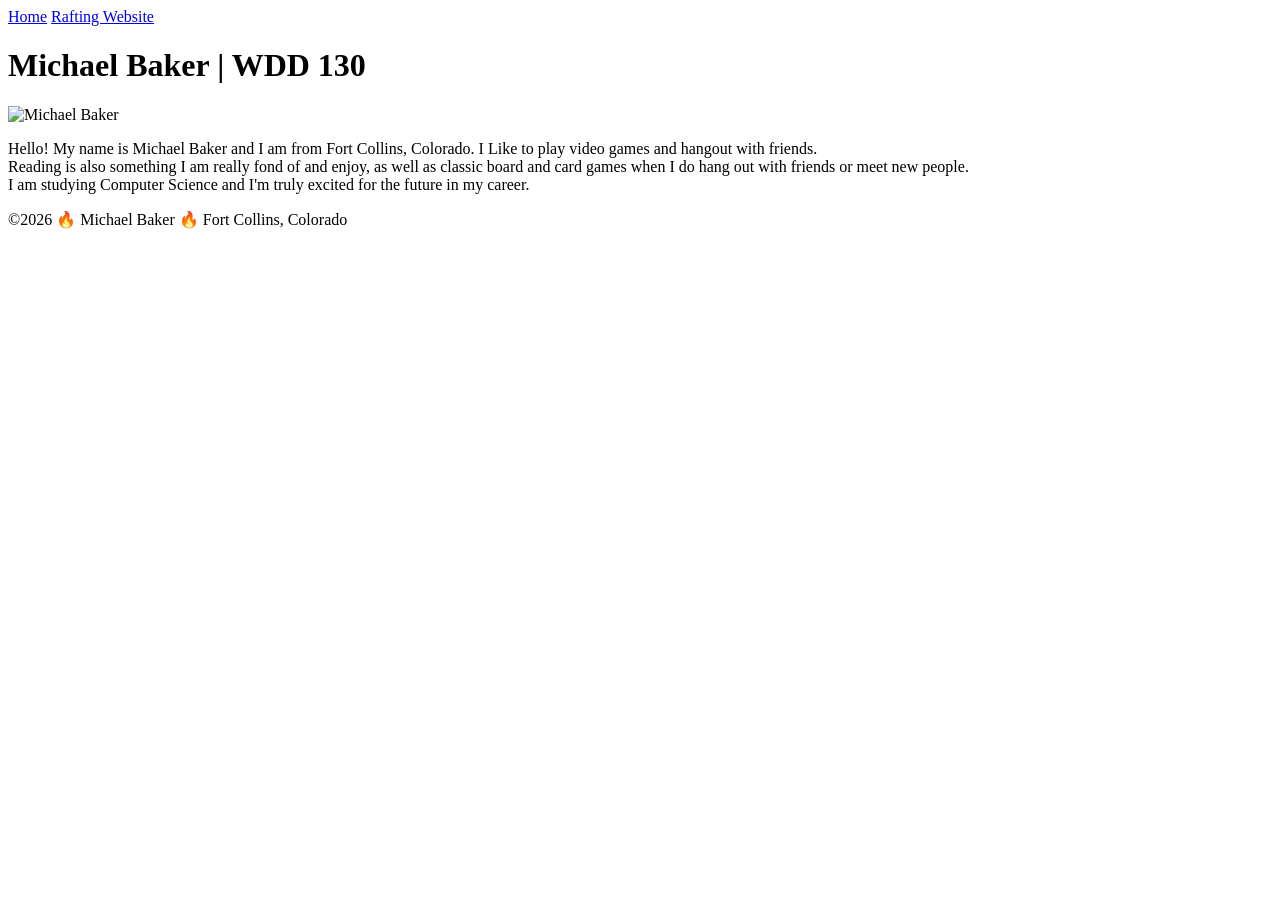
==== index.html @ 8bcd4525 "Photo fix" ====
<!DOCTYPE html>
<html lang="en">

<head>
    <meta charset="UTF-8">
    <meta name="viewport" content="width=device-width, initial-scale=1.0">
    <title>Michael Baker | WDD 130</title>
</head>

<body>
    <header>
        <nav>
            <a href="#">Home</a>
            <a href="wwr/">Rafting Website</a>
        </nav>
    </header>
    <main>
        <h1>Michael Baker | WDD 130</h1>
        <img src="./images/profile.jpg" alt="Michael Baker" width="200">
        <p>Hello! My name is Michael Baker and I am from Fort Collins, Colorado. I Like to play
            video games
            and hangout with friends. <br> Reading is also something I am really fond of and enjoy,
            as
            well as
            classic board and card games when I do hang out with friends or meet new people.
            <br>I am studying Computer Science and I'm truly excited for the future in my career.
        </p>
    </main>
    <footer>
        <p>©2026 🔥 Michael Baker 🔥 Fort Collins, Colorado</p>
    </footer>
</body>

</html>
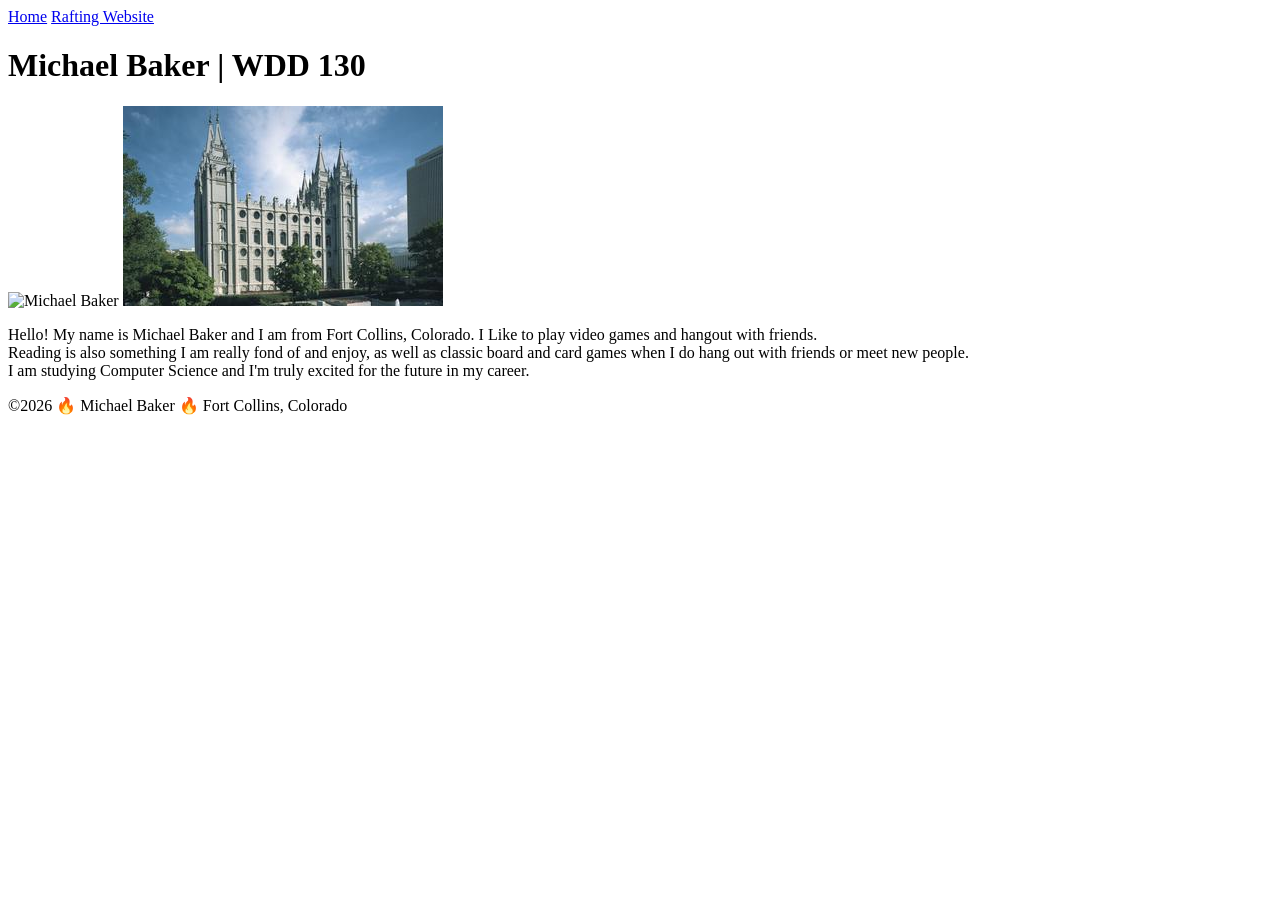
==== commit 532025cc: "testing the temple" ====
--- a/index.html
+++ b/index.html
@@ -16,7 +16,8 @@
     </header>
     <main>
         <h1>Michael Baker | WDD 130</h1>
-        <img src="./images/profile.jpg" alt="Michael Baker" width="200">
+        <img src="images/profile.jpg" alt="Michael Baker" width="200">
+        <img src="./images/salt-lake-temple.jpg" alt="Temple">
         <p>Hello! My name is Michael Baker and I am from Fort Collins, Colorado. I Like to play
             video games
             and hangout with friends. <br> Reading is also something I am really fond of and enjoy,
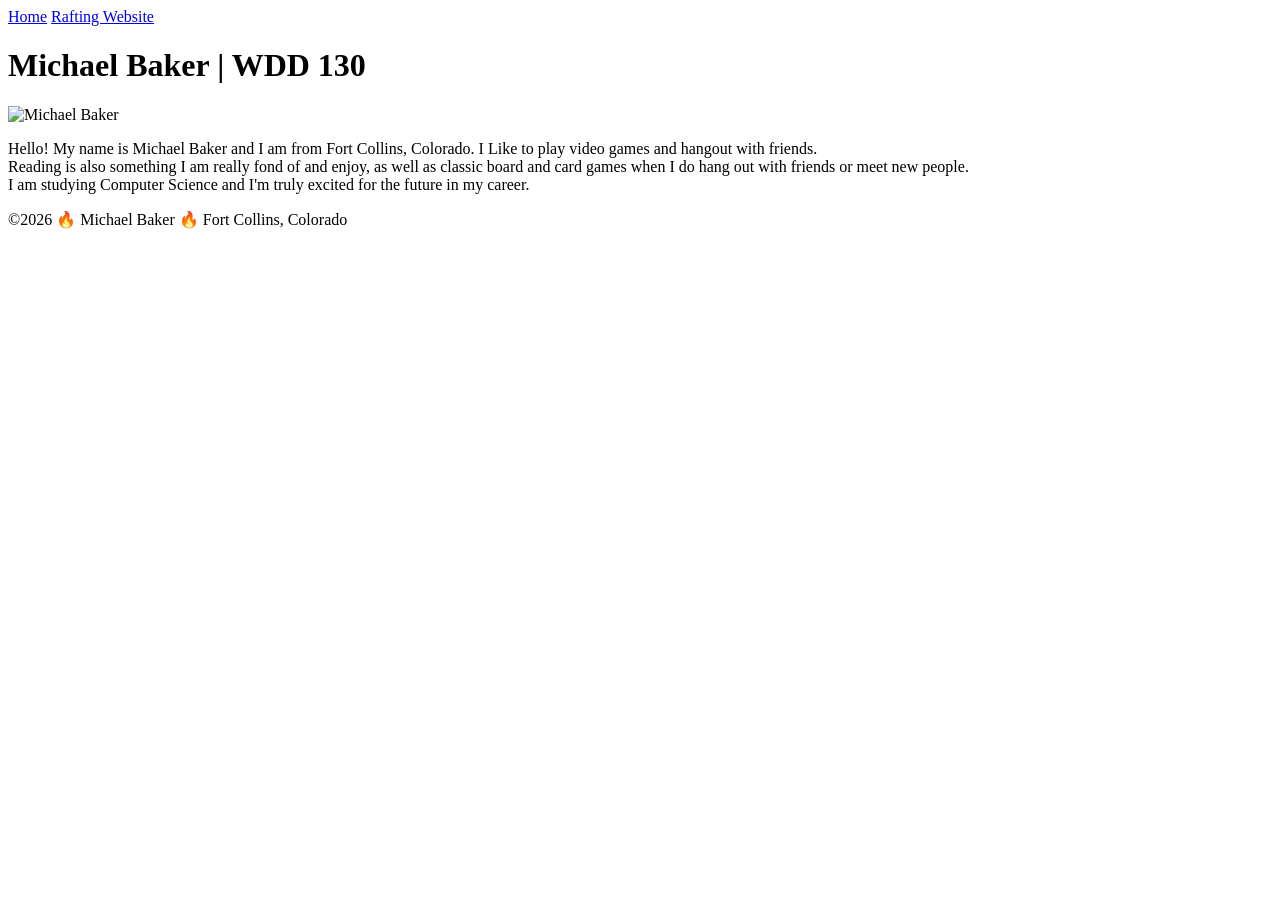
==== commit b0d1077b: "taking temple away" ====
--- a/index.html
+++ b/index.html
@@ -16,8 +16,7 @@
     </header>
     <main>
         <h1>Michael Baker | WDD 130</h1>
-        <img src="images/profile.jpg" alt="Michael Baker" width="200">
-        <img src="./images/salt-lake-temple.jpg" alt="Temple">
+        <img src="./images/profile.jpg" alt="Michael Baker" width="200">
         <p>Hello! My name is Michael Baker and I am from Fort Collins, Colorado. I Like to play
             video games
             and hangout with friends. <br> Reading is also something I am really fond of and enjoy,
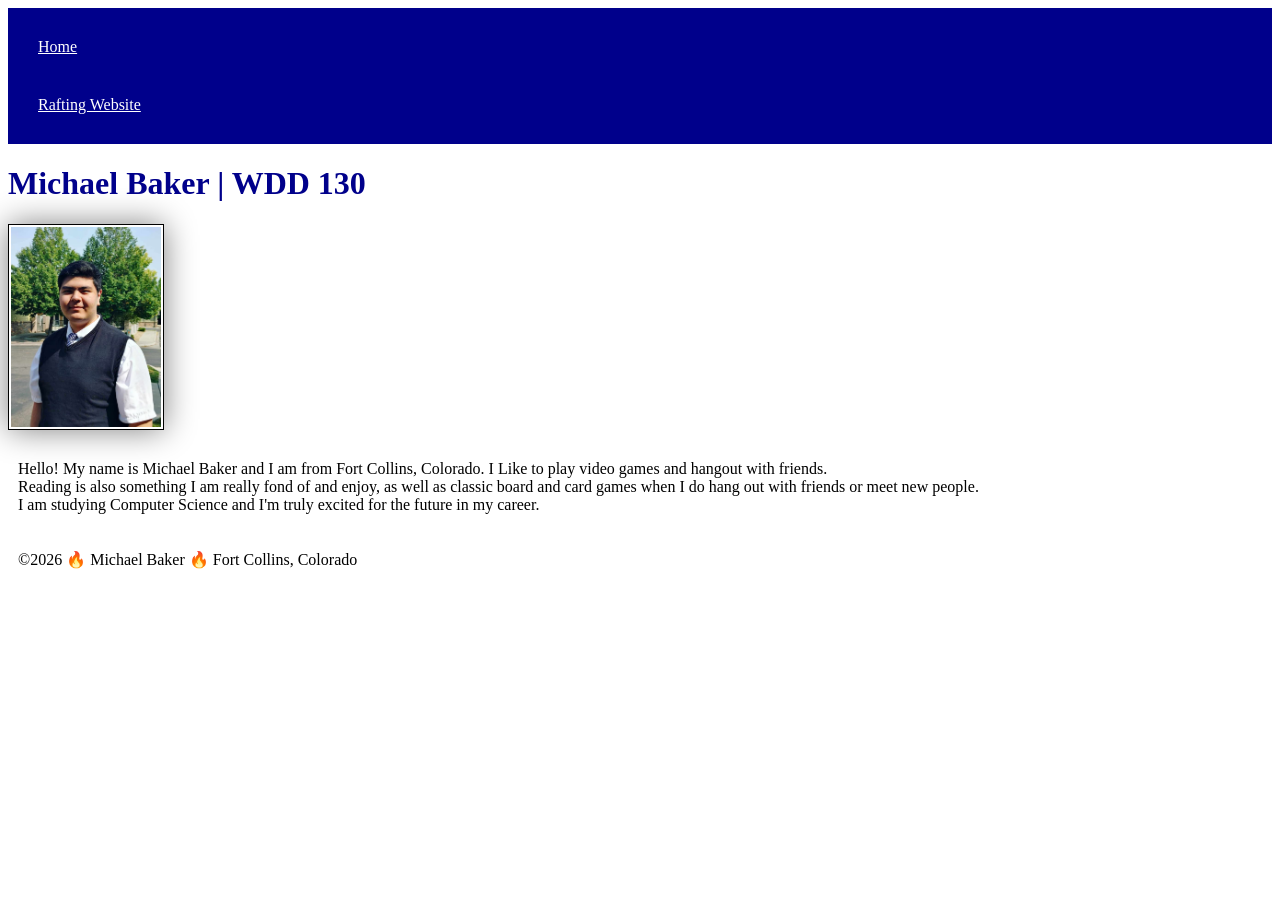
==== commit cfdbde0f: "css changes to homepage" ====
--- a/index.html
+++ b/index.html
@@ -5,6 +5,7 @@
     <meta charset="UTF-8">
     <meta name="viewport" content="width=device-width, initial-scale=1.0">
     <title>Michael Baker | WDD 130</title>
+    <link rel="stylesheet" href="styles/styles.css">
 </head>
 
 <body>
--- a/styles/styles.css
+++ b/styles/styles.css
@@ -0,0 +1,26 @@
+nav {
+    background-color: darkblue;
+    padding: 10px;
+}
+
+nav a {
+    color: white;
+    display: block;
+    padding: 20px;
+}
+
+h1 {
+    color: darkblue;
+}
+
+img {
+    width: 150px;
+    height: auto;
+    border: 1px solid black;
+    padding: 2px;
+    box-shadow: 0 0 30px gray;
+}
+
+p {
+    padding: 10px;
+}
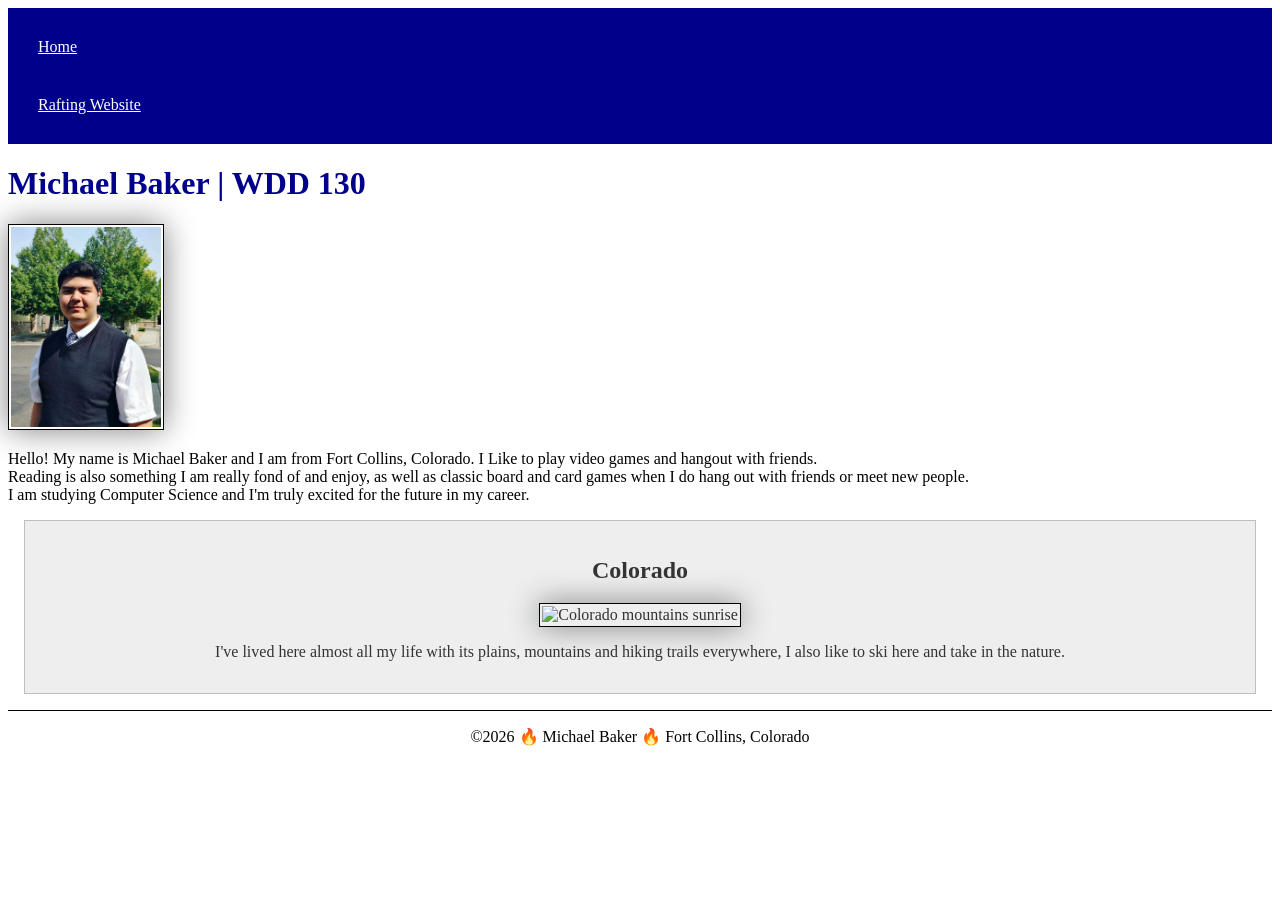
==== commit 2a4c4366: "index css change" ====
--- a/index.html
+++ b/index.html
@@ -6,6 +6,8 @@
     <meta name="viewport" content="width=device-width, initial-scale=1.0">
     <title>Michael Baker | WDD 130</title>
     <link rel="stylesheet" href="styles/styles.css">
+    <meta name="description" content="Michael Baker, WDD130, Home Page">
+    <meta name="author" content="Michael Baker">
 </head>
 
 <body>
@@ -26,7 +28,18 @@
             classic board and card games when I do hang out with friends or meet new people.
             <br>I am studying Computer Science and I'm truly excited for the future in my career.
         </p>
+        <ul>
+
+        </ul>
     </main>
+    <aside>
+        <h2> Colorado</h2>
+        <img
+          src="https://www.mattpaynephotography.com/images/960/Blazing-Sunrise-Over-the-San-Miguels-Panorama.webp"
+          alt="Colorado mountains sunrise">
+        <p>I've lived here almost all my life with its plains, mountains and hiking trails
+            everywhere, I also like to ski here and take in the nature.</p>
+    </aside>
     <footer>
         <p>©2026 🔥 Michael Baker 🔥 Fort Collins, Colorado</p>
     </footer>
--- a/styles/styles.css
+++ b/styles/styles.css
@@ -22,5 +22,32 @@
 }
 
 p {
-    padding: 10px;
+    padding: 0;
+}
+
+aside {
+    width: 20 rem;
+    margin: 1rem;
+    border: 1px solid rgb(0 0 0 / 0.2);
+    padding: 1rem;
+    background-color: #eee;
+    color: #333;
+    text-align: center;
+}
+
+aside img {
+    width: 200px;
+    height: auto;
+
+}
+
+main img {
+    width: 150px;
+    height: auto;
+}
+
+footer {
+    margin-top: 15px;
+    border-top: 1px solid #000;
+    text-align: center;
 }
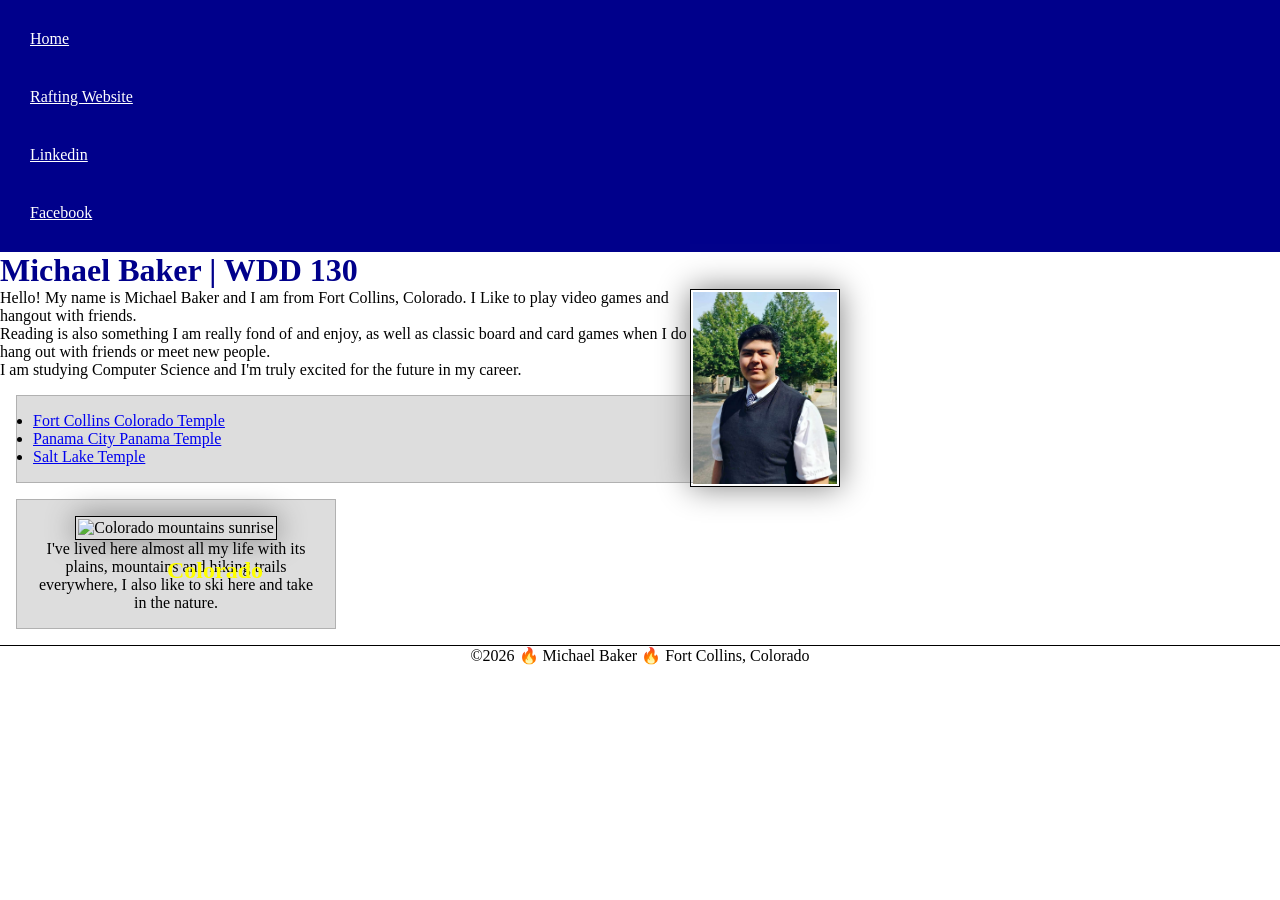
==== commit 6b3a31b0: "funny yellow css" ====
--- a/index.html
+++ b/index.html
@@ -15,6 +15,8 @@
         <nav>
             <a href="#">Home</a>
             <a href="wwr/">Rafting Website</a>
+            <a href="https://www.linkedin.com/in/michael-baker-389254284/">Linkedin</a>
+            <a href="https://facebook.com">Facebook</a>
         </nav>
     </header>
     <main>
@@ -28,12 +30,17 @@
             classic board and card games when I do hang out with friends or meet new people.
             <br>I am studying Computer Science and I'm truly excited for the future in my career.
         </p>
-        <ul>
-
+        <ul class="box">
+            <li><a href="https://www.churchofjesuschrist.org/temples/details/fort-collins-colorado-temple?lang=eng"
+                  target="_blank">Fort Collins Colorado Temple</a></li>
+            <li><a href="https://www.churchofjesuschrist.org/temples/details/panama-city-panama-temple?lang=eng"
+                  target="_blank">Panama City Panama Temple</a></li>
+            <li><a href="https://www.churchofjesuschrist.org/temples/details/salt-lake-temple?lang=eng"
+                  target="_blank">Salt Lake Temple</a></li>
         </ul>
     </main>
-    <aside>
-        <h2> Colorado</h2>
+    <aside class="box">
+        <h2 class="h2"> Colorado</h2>
         <img
           src="https://www.mattpaynephotography.com/images/960/Blazing-Sunrise-Over-the-San-Miguels-Panorama.webp"
           alt="Colorado mountains sunrise">
--- a/styles/styles.css
+++ b/styles/styles.css
@@ -1,3 +1,11 @@
+/* Standard tag selectors */
+
+* {
+    margin: 0;
+    padding: 0;
+    box-sizing: border-box;
+}
+
 nav {
     background-color: darkblue;
     padding: 10px;
@@ -26,12 +34,8 @@
 }
 
 aside {
-    width: 20 rem;
-    margin: 1rem;
-    border: 1px solid rgb(0 0 0 / 0.2);
-    padding: 1rem;
-    background-color: #eee;
-    color: #333;
+    position: relative;
+    width: 20rem;
     text-align: center;
 }
 
@@ -41,13 +45,41 @@
 
 }
 
+aside h2 {
+    position: absolute;
+    top: 57px;
+    left: 150px;
+}
+
 main img {
     width: 150px;
     height: auto;
+    border: 1px solid black;
+    padding: 2px;
+    box-shadow: 0 0 30px gray;
+    float: right;
 }
 
 footer {
     margin-top: 15px;
     border-top: 1px solid #000;
     text-align: center;
+}
+
+main {
+    max-width: 840px;
+}
+
+/* CSS class selectors */
+
+.box {
+    margin: 1rem;
+    padding: 1rem;
+    border: 1px solid rgb(0 0 0 / 0.2);
+    background-color: #ddd;
+    color: black;
+}
+
+.h2 {
+    color: yellow;
 }
